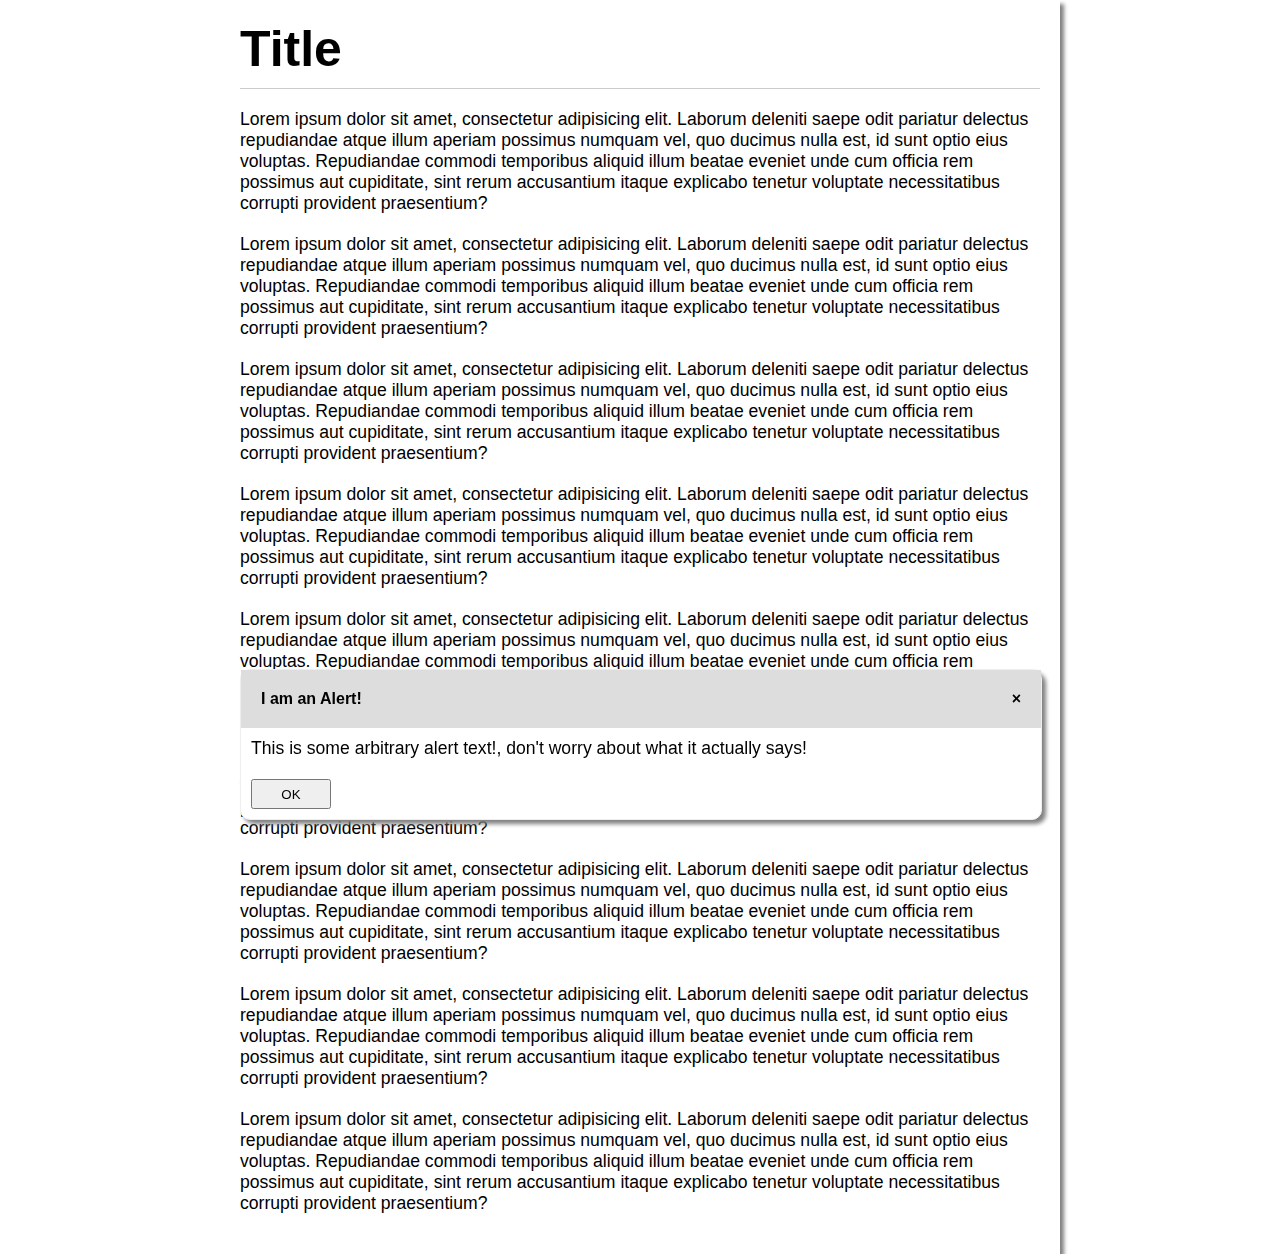
==== conseptosbasicos/index.html @ 2f0348bd "seba" ====
<!DOCTYPE html>
<html>
<head>
  <meta charset="utf-8">
  <meta name="viewport" content="width=device-width">
  <title>JS Bin</title>
  <link rel="stylesheet" href="estilo.css">
</head>
<body>
  <div class="container">
    <h1>Title</h1>
    <div id="message">
      <div class="header"><span>I am an Alert!</span><span>×</span></div>
      <p>This is some arbitrary alert text!, don't worry about what it actually says!</p>
      <button>OK</button>
    </div>
    <p>Lorem ipsum dolor sit amet, consectetur adipisicing elit. Laborum deleniti saepe odit pariatur delectus repudiandae atque illum aperiam possimus numquam vel, quo ducimus nulla est, id sunt optio eius voluptas. Repudiandae commodi temporibus aliquid illum beatae eveniet unde cum officia rem possimus aut cupiditate, sint rerum accusantium itaque explicabo tenetur voluptate necessitatibus corrupti provident praesentium?</p>
    <p>Lorem ipsum dolor sit amet, consectetur adipisicing elit. Laborum deleniti saepe odit pariatur delectus repudiandae atque illum aperiam possimus numquam vel, quo ducimus nulla est, id sunt optio eius voluptas. Repudiandae commodi temporibus aliquid illum beatae eveniet unde cum officia rem possimus aut cupiditate, sint rerum accusantium itaque explicabo tenetur voluptate necessitatibus corrupti provident praesentium?</p>
    <p>Lorem ipsum dolor sit amet, consectetur adipisicing elit. Laborum deleniti saepe odit pariatur delectus repudiandae atque illum aperiam possimus numquam vel, quo ducimus nulla est, id sunt optio eius voluptas. Repudiandae commodi temporibus aliquid illum beatae eveniet unde cum officia rem possimus aut cupiditate, sint rerum accusantium itaque explicabo tenetur voluptate necessitatibus corrupti provident praesentium?</p>
    <p>Lorem ipsum dolor sit amet, consectetur adipisicing elit. Laborum deleniti saepe odit pariatur delectus repudiandae atque illum aperiam possimus numquam vel, quo ducimus nulla est, id sunt optio eius voluptas. Repudiandae commodi temporibus aliquid illum beatae eveniet unde cum officia rem possimus aut cupiditate, sint rerum accusantium itaque explicabo tenetur voluptate necessitatibus corrupti provident praesentium?</p>
    <p>Lorem ipsum dolor sit amet, consectetur adipisicing elit. Laborum deleniti saepe odit pariatur delectus repudiandae atque illum aperiam possimus numquam vel, quo ducimus nulla est, id sunt optio eius voluptas. Repudiandae commodi temporibus aliquid illum beatae eveniet unde cum officia rem possimus aut cupiditate, sint rerum accusantium itaque explicabo tenetur voluptate necessitatibus corrupti provident praesentium?</p>
    <p>Lorem ipsum dolor sit amet, consectetur adipisicing elit. Laborum deleniti saepe odit pariatur delectus repudiandae atque illum aperiam possimus numquam vel, quo ducimus nulla est, id sunt optio eius voluptas. Repudiandae commodi temporibus aliquid illum beatae eveniet unde cum officia rem possimus aut cupiditate, sint rerum accusantium itaque explicabo tenetur voluptate necessitatibus corrupti provident praesentium?</p>
    <p>Lorem ipsum dolor sit amet, consectetur adipisicing elit. Laborum deleniti saepe odit pariatur delectus repudiandae atque illum aperiam possimus numquam vel, quo ducimus nulla est, id sunt optio eius voluptas. Repudiandae commodi temporibus aliquid illum beatae eveniet unde cum officia rem possimus aut cupiditate, sint rerum accusantium itaque explicabo tenetur voluptate necessitatibus corrupti provident praesentium?</p>
    <p>Lorem ipsum dolor sit amet, consectetur adipisicing elit. Laborum deleniti saepe odit pariatur delectus repudiandae atque illum aperiam possimus numquam vel, quo ducimus nulla est, id sunt optio eius voluptas. Repudiandae commodi temporibus aliquid illum beatae eveniet unde cum officia rem possimus aut cupiditate, sint rerum accusantium itaque explicabo tenetur voluptate necessitatibus corrupti provident praesentium?</p>
    <p>Lorem ipsum dolor sit amet, consectetur adipisicing elit. Laborum deleniti saepe odit pariatur delectus repudiandae atque illum aperiam possimus numquam vel, quo ducimus nulla est, id sunt optio eius voluptas. Repudiandae commodi temporibus aliquid illum beatae eveniet unde cum officia rem possimus aut cupiditate, sint rerum accusantium itaque explicabo tenetur voluptate necessitatibus corrupti provident praesentium?</p>
  </div>
</body>
</html>
---- conseptosbasicos/estilo.css ----
* {
    margin: 0;
    padding: 0;
    font-family: sans-serif;
  }
  .container {
    width: 800px;
    margin: 0 auto;
    padding: 20px;
    box-shadow: 4px 4px 4px grey;
  }
  h1 {
    font-size: 50px;
    padding-bottom: 10px;
    margin-bottom: 20px;
    border-bottom: 1px solid #ccc;
  }
  p {
    margin: 20px 0;
    font-size: 1.1rem;
  }
  #message {
    width: inherit;
    border: 1px solid #eee;
    border-radius: 10px;
    background-color: #fff;
    box-shadow: 4px 4px 4px grey;
    /* change the position properties here */
    position: fixed; 
    bottom: 80px;
  }
  #message * {
    margin: 10px;
  }
  #message .header {
    margin: 0px;
    background-color: #ddd;
    padding: 10px;
    font-weight: 900;
    display: flex;
    justify-content: space-between;
  }
  #message button {
    height: 30px;
    width: 80px;
  }
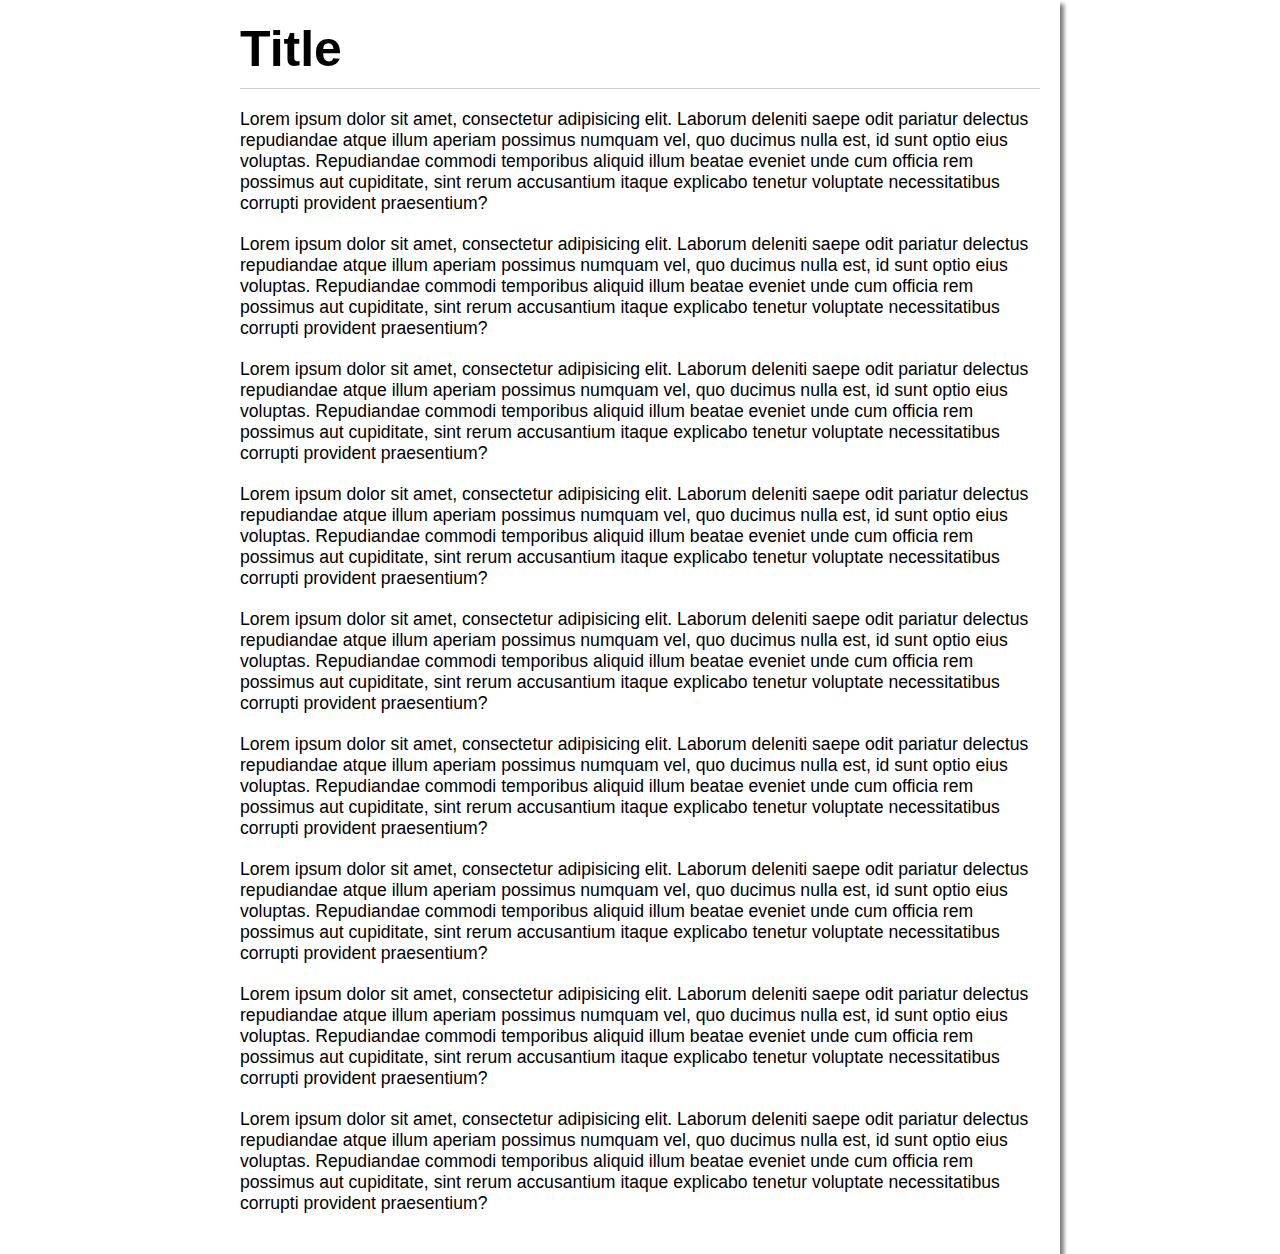
==== commit 939a76ae: "listo" ====
--- a/conseptosbasicos/index.html
+++ b/conseptosbasicos/index.html
@@ -5,15 +5,11 @@
   <meta name="viewport" content="width=device-width">
   <title>JS Bin</title>
   <link rel="stylesheet" href="estilo.css">
+  <link rel="stylesheet" href="js.js">
 </head>
 <body>
   <div class="container">
     <h1>Title</h1>
-    <div id="message">
-      <div class="header"><span>I am an Alert!</span><span>×</span></div>
-      <p>This is some arbitrary alert text!, don't worry about what it actually says!</p>
-      <button>OK</button>
-    </div>
     <p>Lorem ipsum dolor sit amet, consectetur adipisicing elit. Laborum deleniti saepe odit pariatur delectus repudiandae atque illum aperiam possimus numquam vel, quo ducimus nulla est, id sunt optio eius voluptas. Repudiandae commodi temporibus aliquid illum beatae eveniet unde cum officia rem possimus aut cupiditate, sint rerum accusantium itaque explicabo tenetur voluptate necessitatibus corrupti provident praesentium?</p>
     <p>Lorem ipsum dolor sit amet, consectetur adipisicing elit. Laborum deleniti saepe odit pariatur delectus repudiandae atque illum aperiam possimus numquam vel, quo ducimus nulla est, id sunt optio eius voluptas. Repudiandae commodi temporibus aliquid illum beatae eveniet unde cum officia rem possimus aut cupiditate, sint rerum accusantium itaque explicabo tenetur voluptate necessitatibus corrupti provident praesentium?</p>
     <p>Lorem ipsum dolor sit amet, consectetur adipisicing elit. Laborum deleniti saepe odit pariatur delectus repudiandae atque illum aperiam possimus numquam vel, quo ducimus nulla est, id sunt optio eius voluptas. Repudiandae commodi temporibus aliquid illum beatae eveniet unde cum officia rem possimus aut cupiditate, sint rerum accusantium itaque explicabo tenetur voluptate necessitatibus corrupti provident praesentium?</p>
